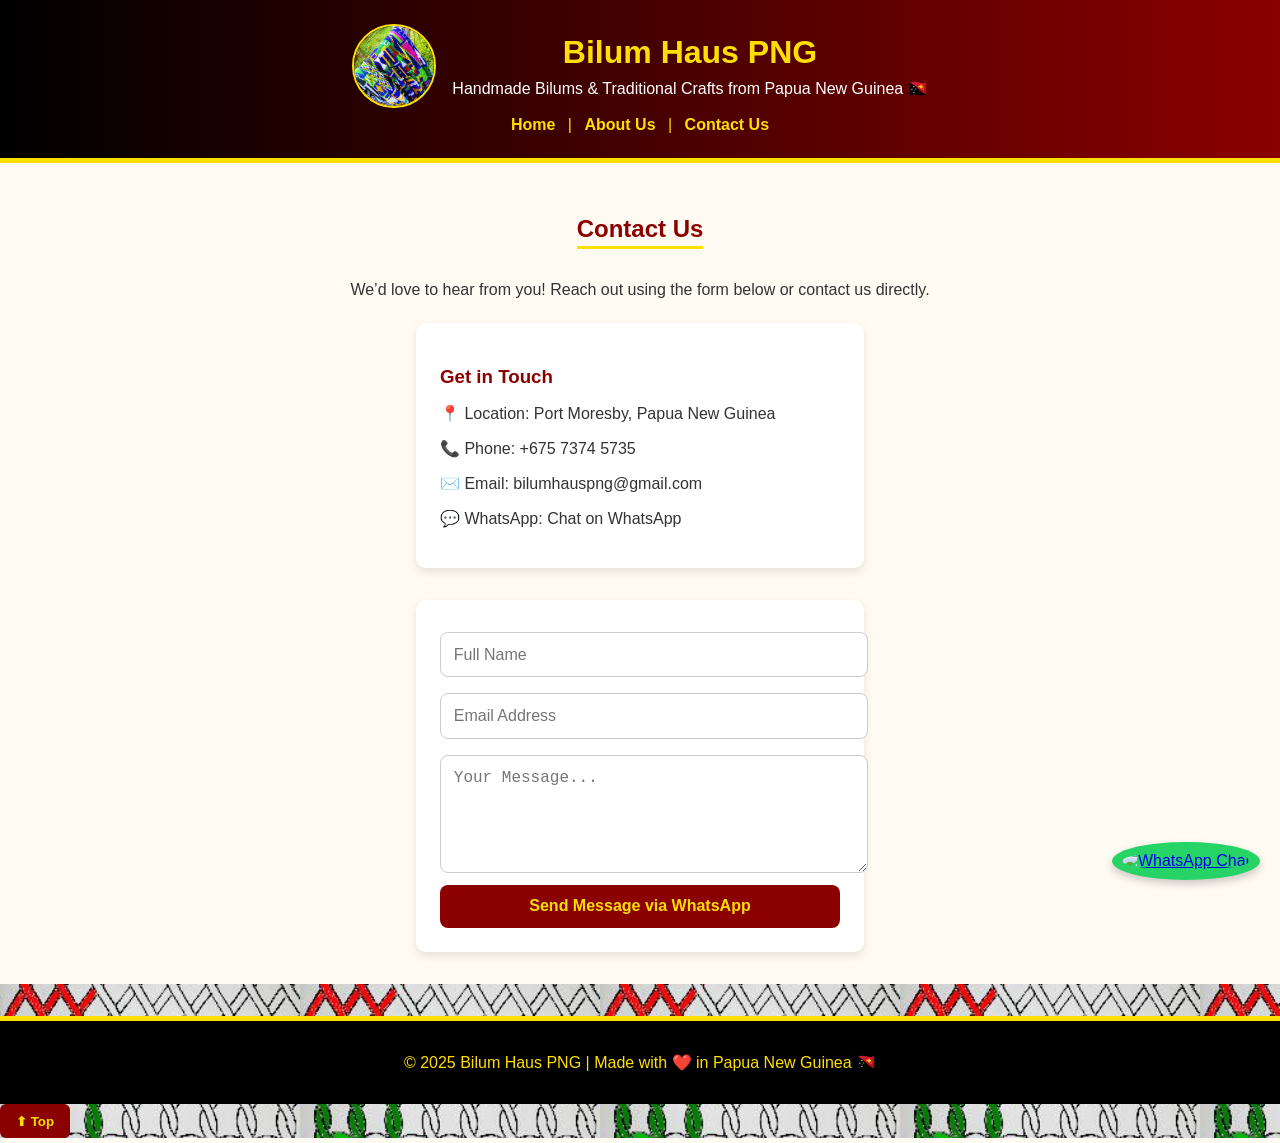
==== contact.html @ 7fe7e80c "Create contact.html" ====
<!DOCTYPE html>
<html lang="en">
<head>
  <meta charset="UTF-8" />
  <meta name="viewport" content="width=device-width, initial-scale=1.0" />
  <title>Contact Us | Bilum Haus PNG</title>
  <link rel="stylesheet" href="style.css" />
</head>
<body>

  <header>
    <div class="logo-container">
      <img src="images/logo.png" alt="Bilum Haus PNG Logo" class="logo">
      <div>
        <h1>Bilum Haus PNG</h1>
        <p>Handmade Bilums & Traditional Crafts from Papua New Guinea 🇵🇬</p>
      </div>
    </div>

    <nav>
      <a href="index.html">Home</a> |
      <a href="about.html">About Us</a> |
      <a href="contact.html">Contact Us</a>
    </nav>
  </header>

  <section class="contact">
    <h2>Contact Us</h2>
    <p>We’d love to hear from you! Reach out using the form below or contact us directly.</p>

    <div class="contact-grid">
      <div class="contact-info">
        <h3>Get in Touch</h3>
        <p>📍 Location: Port Moresby, Papua New Guinea</p>
        <p>📞 Phone: <a href="tel:+67573745735">+675 7374 5735</a></p>
        <p>✉️ Email: <a href="mailto:bilumhauspng@gmail.com">bilumhauspng@gmail.com</a></p>
        <p>💬 WhatsApp: <a href="https://wa.me/67573745735" target="_blank">Chat on WhatsApp</a></p>
      </div>

      <div class="contact-form">
        <form id="contact-form" onsubmit="sendContactMessage(event)">
          <input type="text" id="contact-name" placeholder="Full Name" required>
          <input type="email" id="contact-email" placeholder="Email Address" required>
          <textarea id="contact-message" rows="5" placeholder="Your Message..." required></textarea>
          <button type="submit">Send Message via WhatsApp</button>
        </form>
      </div>
    </div>
  </section>

  <footer>
    <p>© 2025 Bilum Haus PNG | Made with ❤️ in Papua New Guinea 🇵🇬</p>
  </footer>

  <!-- Floating WhatsApp Chat Button -->
  <a href="https://wa.me/67573745735?text=Hi%20Bilum%20Haus%20PNG!%20I%20want%20to%20ask%20about%20your%20bilums."
     class="whatsapp-float"
     target="_blank"
     title="Chat on WhatsApp">
    <img src="images/whatsapp-icon.png" alt="WhatsApp Chat" class="whatsapp-icon">
  </a>

  <!-- Back to Top Button -->
  <button id="backToTop" title="Go to top">⬆ Top</button>

  <script src="script.js"></script>
</body>
</html>
---- style.css ----
/* --- PNG Style Header --- */
header {
  background: linear-gradient(to right, #000000, #8b0000);
  color: #ffdf00;
  padding: 1.5rem 1rem;
  text-align: center;
  border-bottom: 5px solid #ffdf00;
}

nav {
  margin-top: 0.5rem;
}

nav a {
  color: #ffdf00;
  text-decoration: none;
  font-weight: bold;
  margin: 0 8px;
}

nav a:hover {
  text-decoration: underline;
}

.logo-container {
  display: flex;
  justify-content: center;
  align-items: center;
  gap: 1rem;
  flex-wrap: wrap;
}

.logo {
  width: 80px;
  height: 80px;
  border-radius: 50%;
  object-fit: cover;
  border: 2px solid #ffdf00;
}

header h1 {
  font-family: 'Trebuchet MS', sans-serif;
  font-size: 2rem;
  margin: 0;
}

header p {
  font-size: 1rem;
  margin: 0.5rem 0 0;
  color: #fff;
}

body {
  font-family: Arial, sans-serif;
  margin: 0;
  background: #fffaf2 url('images/bilum-pattern.png') repeat;
  background-size: 300px;
  color: #333;
}

/* --- Product Grid --- */
.shop, .cart {
  padding: 2rem;
  text-align: center;
}

.product-grid {
  display: grid;
  grid-template-columns: repeat(auto-fit, minmax(220px, 1fr));
  gap: 1.5rem;
  margin-top: 1.5rem;
}

.product {
  background: #fff;
  border-radius: 10px;
  box-shadow: 0 2px 5px rgba(0,0,0,0.1);
  padding: 1rem;
}

.product img {
  width: 50%;
  border-radius: 10px;
}

/* --- Buttons --- */
button {
  background: #8b0000;
  color: #ffdf00;
  border: none;
  padding: 0.6rem 1rem;
  border-radius: 6px;
  font-weight: bold;
  cursor: pointer;
}

button:hover {
  background: #a52a2a;
}

/* --- Remove Button --- */
.remove-btn {
  background: #8b0000;
  color: #ffdf00;
  border: none;
  border-radius: 4px;
  margin-left: 8px;
  cursor: pointer;
  padding: 0.2rem 0.4rem;
}
.remove-btn:hover {
  background: #a52a2a;
}

/* --- Cart --- */
.cart {
  background: #fdf4ea;
  border-top: 2px solid #8b4513;
  margin-top: 2rem;
}

#cart-items {
  list-style: none;
  padding: 0;
  text-align: left;
  max-width: 400px;
  margin: 0 auto;
}

/* --- Section Titles --- */
h2 {
  color: #8b0000;
  border-bottom: 3px solid #ffdf00;
  display: inline-block;
  padding-bottom: 0.2rem;
  margin-bottom: 1rem;
}

/* --- Featured Section --- */
.featured {
  background: linear-gradient(to bottom right, #f7e8d1, #fffaf2);
  padding: 2rem 1rem;
  display: flex;
  justify-content: center;
  align-items: center;
}

.featured-content {
  display: flex;
  flex-wrap: wrap;
  align-items: center;
  max-width: 900px;
  gap: 1.5rem;
}

.featured-content img {
  width: 300px;
  border-radius: 12px;
  box-shadow: 0 4px 10px rgba(0,0,0,0.1);
}

.featured-text {
  max-width: 500px;
}

.featured-text h2 {
  color: #8b4513;
  font-size: 1.8rem;
}

.featured-text p {
  font-size: 1rem;
  line-height: 1.5;
  margin: 0.8rem 0;
}

/* --- Footer --- */
footer {
  background: #000000;
  color: #ffdf00;
  text-align: center;
  padding: 1rem;
  margin-top: 2rem;
  border-top: 5px solid #ffdf00;
}

/* --- Floating WhatsApp Chat Button --- */
.whatsapp-float {
  position: fixed;
  bottom: 20px;
  right: 20px;
  background-color: #25d366;
  border-radius: 50%;
  padding: 10px;
  box-shadow: 0 4px 8px rgba(0, 0, 0, 0.2);
  z-index: 1000;
  transition: transform 0.2s ease-in-out;
}

.whatsapp-float:hover {
  transform: scale(1.1);
}

.whatsapp-icon {
  width: 55px;
  height: 55px;
  border-radius: 50%;
}

/* --- Mobile Responsive --- */
@media (max-width: 700px) {
  header h1 {
    font-size: 1.8rem;
  }
  .product-grid {
    grid-template-columns: 1fr;
  }
  .featured-content {
    flex-direction: column;
    text-align: center;
  }
  .featured-content img {
    width: 100%;
    max-width: 350px;
  }
}

/* --- About Us Page --- */
.about {
  background: #fffaf2;
  padding: 2rem 1rem;
}

.about-content {
  max-width: 1000px;
  margin: 0 auto;
  display: flex;
  flex-wrap: wrap;
  align-items: center;
  gap: 2rem;
}

.about-content img {
  width: 350px;
  border-radius: 12px;
  box-shadow: 0 4px 10px rgba(0,0,0,0.2);
}

.about-text {
  max-width: 600px;
}

.about-text h2 {
  color: #8b0000;
  font-size: 1.8rem;
  margin-bottom: 1rem;
  border-bottom: 3px solid #ffdf00;
  display: inline-block;
}

.about-text p {
  font-size: 1rem;
  line-height: 1.6;
  margin-bottom: 1rem;
}

.about-text ul {
  list-style: none;
  padding: 0;
  margin-bottom: 1rem;
}

.about-text ul li {
  margin-bottom: 0.5rem;
  font-weight: 500;
}

.about-text button {
  background: #8b0000;
  color: #ffdf00;
  padding: 0.7rem 1.2rem;
  border: none;
  border-radius: 8px;
  cursor: pointer;
  font-weight: bold;
}

.about-text button:hover {
  background: #a52a2a;
}

/* Responsive */
@media (max-width: 700px) {
  .about-content {
    flex-direction: column;
    text-align: center;
  }

  .about-content img {
    width: 100%;
    max-width: 400px;
  }
}

/* --- Contact Page --- */
.contact {
  background: #fffaf2;
  padding: 2rem 1rem;
  text-align: center;
}

.contact-grid {
  display: flex;
  flex-wrap: wrap;
  justify-content: center;
  align-items: flex-start;
  gap: 2rem;
  max-width: 900px;
  margin: 0 auto;
  margin-top: 1.5rem;
}

.contact-info, .contact-form {
  background: #fff;
  border-radius: 10px;
  padding: 1.5rem;
  box-shadow: 0 4px 10px rgba(0,0,0,0.1);
  width: 100%;
  max-width: 400px;
  text-align: left;
}

.contact-info h3 {
  color: #8b0000;
  margin-bottom: 0.8rem;
}

.contact-info p, .contact-info a {
  color: #333;
  text-decoration: none;
}

.contact-info a:hover {
  text-decoration: underline;
}

.contact-form input, 
.contact-form textarea {
  width: 100%;
  padding: 0.8rem;
  margin: 0.5rem 0;
  border: 1px solid #ccc;
  border-radius: 8px;
  font-size: 1rem;
}

.contact-form button {
  width: 100%;
  background: #8b0000;
  color: #ffdf00;
  border: none;
  padding: 0.8rem;
  border-radius: 8px;
  cursor: pointer;
  font-size: 1rem;
  font-weight: bold;
}

.contact-form button:hover {
  background: #a52a2a;
}

/* Responsive */
@media (max-width: 700px) {
  .contact-grid {
    flex-direction: column;
    align-items: center;
  }
}
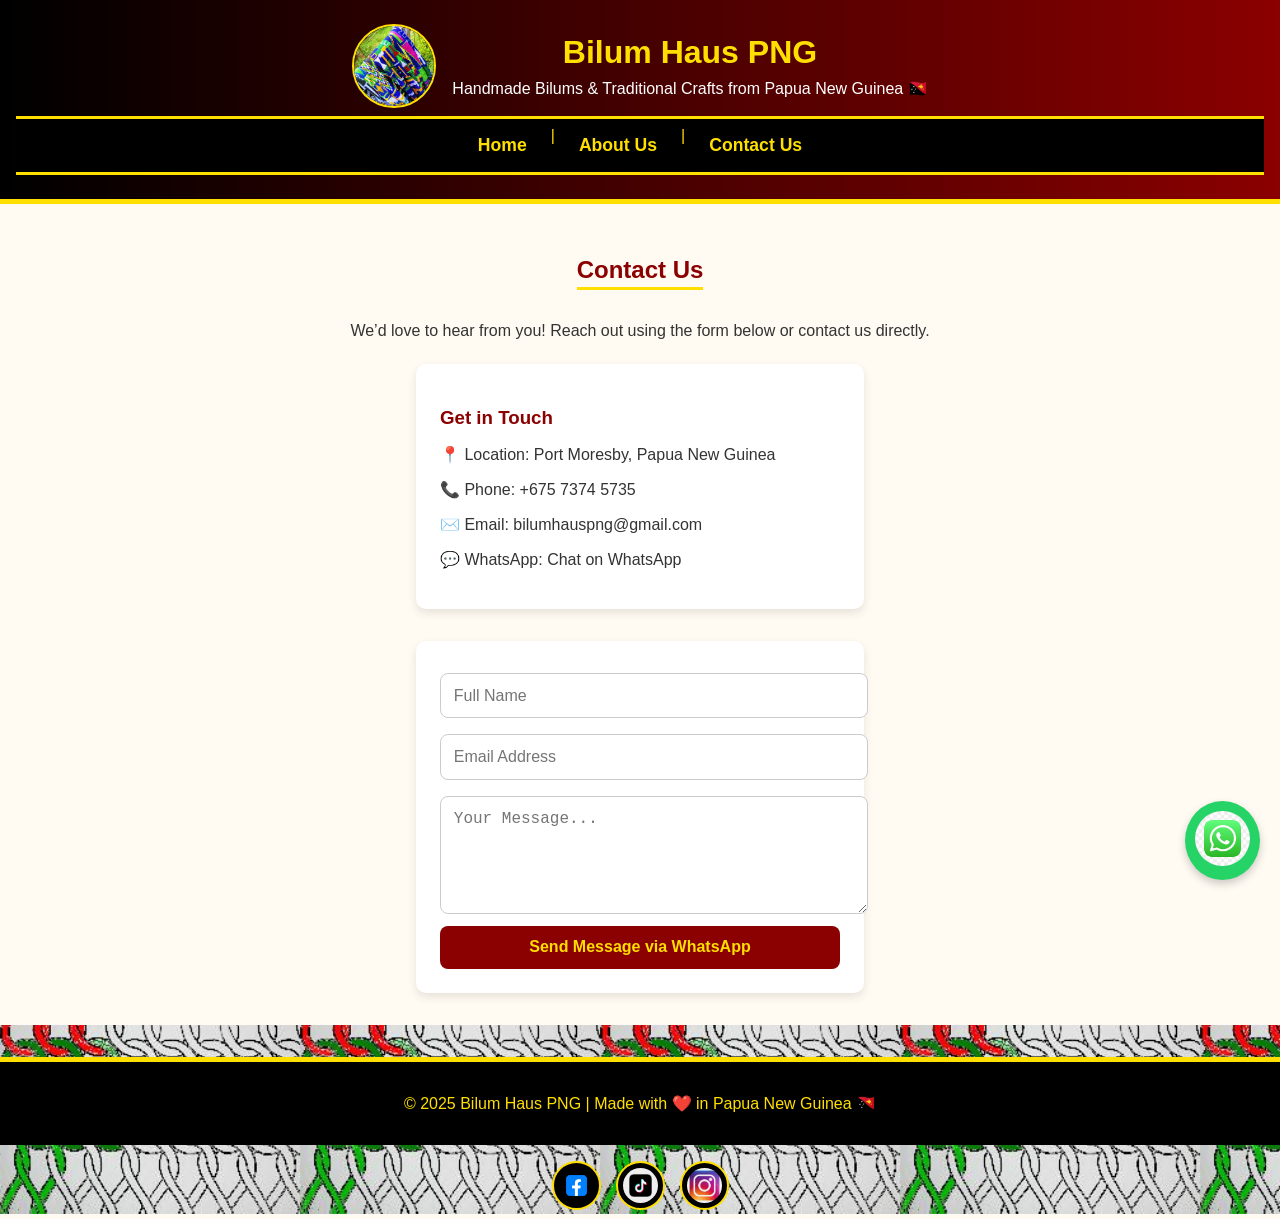
==== commit e8c6b1c8: "Add files via upload" ====
--- a/contact.html
+++ b/contact.html
@@ -1,68 +1,94 @@
-<!DOCTYPE html>
-<html lang="en">
-<head>
-  <meta charset="UTF-8" />
-  <meta name="viewport" content="width=device-width, initial-scale=1.0" />
-  <title>Contact Us | Bilum Haus PNG</title>
-  <link rel="stylesheet" href="style.css" />
-</head>
-<body>
-
-  <header>
-    <div class="logo-container">
-      <img src="images/logo.png" alt="Bilum Haus PNG Logo" class="logo">
-      <div>
-        <h1>Bilum Haus PNG</h1>
-        <p>Handmade Bilums & Traditional Crafts from Papua New Guinea 🇵🇬</p>
-      </div>
-    </div>
-
-    <nav>
-      <a href="index.html">Home</a> |
-      <a href="about.html">About Us</a> |
-      <a href="contact.html">Contact Us</a>
-    </nav>
-  </header>
-
-  <section class="contact">
-    <h2>Contact Us</h2>
-    <p>We’d love to hear from you! Reach out using the form below or contact us directly.</p>
-
-    <div class="contact-grid">
-      <div class="contact-info">
-        <h3>Get in Touch</h3>
-        <p>📍 Location: Port Moresby, Papua New Guinea</p>
-        <p>📞 Phone: <a href="tel:+67573745735">+675 7374 5735</a></p>
-        <p>✉️ Email: <a href="mailto:bilumhauspng@gmail.com">bilumhauspng@gmail.com</a></p>
-        <p>💬 WhatsApp: <a href="https://wa.me/67573745735" target="_blank">Chat on WhatsApp</a></p>
-      </div>
-
-      <div class="contact-form">
-        <form id="contact-form" onsubmit="sendContactMessage(event)">
-          <input type="text" id="contact-name" placeholder="Full Name" required>
-          <input type="email" id="contact-email" placeholder="Email Address" required>
-          <textarea id="contact-message" rows="5" placeholder="Your Message..." required></textarea>
-          <button type="submit">Send Message via WhatsApp</button>
-        </form>
-      </div>
-    </div>
-  </section>
-
-  <footer>
-    <p>© 2025 Bilum Haus PNG | Made with ❤️ in Papua New Guinea 🇵🇬</p>
-  </footer>
-
-  <!-- Floating WhatsApp Chat Button -->
-  <a href="https://wa.me/67573745735?text=Hi%20Bilum%20Haus%20PNG!%20I%20want%20to%20ask%20about%20your%20bilums."
-     class="whatsapp-float"
-     target="_blank"
-     title="Chat on WhatsApp">
-    <img src="images/whatsapp-icon.png" alt="WhatsApp Chat" class="whatsapp-icon">
-  </a>
-
-  <!-- Back to Top Button -->
-  <button id="backToTop" title="Go to top">⬆ Top</button>
-
-  <script src="script.js"></script>
-</body>
-</html>
+<!DOCTYPE html>
+<html lang="en">
+<head>
+  <meta charset="UTF-8">
+  <meta name="viewport" content="width=device-width, initial-scale=1.0">
+  <title>Bilum Haus PNG | Handmade Bilums & Traditional Crafts from Papua New Guinea</title>
+  
+  <!-- SEO Meta Tags -->
+  <meta name="description" content="Bilum Haus PNG offers handmade bilums and traditional crafts from Papua New Guinea. Support local artisans and explore unique, colorful bilums.">
+  <meta name="keywords" content="Bilum, Papua New Guinea, Handmade Crafts, Traditional Bilum, PNG Products, PNG Handicrafts">
+  <meta name="author" content="Bilum Haus PNG">
+  
+  <!-- Social Media Meta Tags -->
+  <meta property="og:title" content="Bilum Haus PNG | Handmade Bilums & Crafts">
+  <meta property="og:description" content="Explore beautiful handmade bilums and traditional PNG crafts. Support local artisans today!">
+  <meta property="og:image" content="images/logo.png">
+  <meta property="og:url" content="https://www.yourwebsite.com/">
+  <meta name="twitter:card" content="summary_large_image">
+
+  <!-- Favicon (optional) -->
+  <link rel="icon" href="images/logo.png" type="image/png">
+
+  <link rel="stylesheet" href="style.css">
+</head>
+
+<body>
+
+  <header>
+    <div class="logo-container">
+      <img src="images/logo.png" alt="Bilum Haus PNG Logo" class="logo">
+      <div>
+        <h1>Bilum Haus PNG</h1>
+        <p>Handmade Bilums & Traditional Crafts from Papua New Guinea 🇵🇬</p>
+      </div>
+    </div>
+
+    <nav>
+      <a href="index.html">Home</a> |
+      <a href="about.html">About Us</a> |
+      <a href="contact.html">Contact Us</a>
+    </nav>
+  </header>
+
+  <section class="contact">
+    <h2>Contact Us</h2>
+    <p>We’d love to hear from you! Reach out using the form below or contact us directly.</p>
+
+    <div class="contact-grid">
+      <div class="contact-info">
+        <h3>Get in Touch</h3>
+        <p>📍 Location: Port Moresby, Papua New Guinea</p>
+        <p>📞 Phone: <a href="tel:+67573745735">+675 7374 5735</a></p>
+        <p>✉️ Email: <a href="mailto:bilumhauspng@gmail.com">bilumhauspng@gmail.com</a></p>
+        <p>💬 WhatsApp: <a href="https://wa.me/67573745735" target="_blank">Chat on WhatsApp</a></p>
+      </div>
+
+      <div class="contact-form">
+        <form id="contact-form" onsubmit="sendContactMessage(event)">
+          <input type="text" id="contact-name" placeholder="Full Name" required>
+          <input type="email" id="contact-email" placeholder="Email Address" required>
+          <textarea id="contact-message" rows="5" placeholder="Your Message..." required></textarea>
+          <button type="submit">Send Message via WhatsApp</button>
+        </form>
+      </div>
+    </div>
+  </section>
+
+  <footer>
+    <p>© 2025 Bilum Haus PNG | Made with ❤️ in Papua New Guinea 🇵🇬</p>
+  </footer>
+
+  <!-- Floating WhatsApp Chat Button -->
+  <a href="https://wa.me/67573745735?text=Hi%20Bilum%20Haus%20PNG!%20I%20want%20to%20ask%20about%20your%20bilums."
+     class="whatsapp-float"
+     target="_blank"
+     title="Chat on WhatsApp">
+    <img src="images/whatsapp-icon.png" alt="WhatsApp Chat" class="whatsapp-icon">
+  </a>
+  <div class="social-icons">
+      <a href="https://www.facebook.com/" target="_blank" title="Facebook">
+        <img src="images/facebook.png" alt="Facebook">
+      </a>
+      <a href="https://www.tiktok.com/" target="_blank" title="TikTok">
+        <img src="images/tiktok.png" alt="TikTok">
+      </a>
+      <a href="https://www.instagram.com/" target="_blank" title="Instagram">
+        <img src="images/instagram.png" alt="Instagram">
+      </a>
+    </div>
+    </footer>
+
+  <script src="script.js"></script>
+</body>
+</html>
--- a/style.css
+++ b/style.css
@@ -1,3 +1,31 @@
+/* --- Navigation Menu --- */
+nav {
+  display: flex;
+  justify-content: center;
+  flex-wrap: wrap;
+  background-color: #000000;
+  border-top: 3px solid #ffdf00;
+  border-bottom: 3px solid #ffdf00;
+  padding: 0.5rem;
+}
+
+nav a {
+  color: #ffdf00;
+  text-decoration: none;
+  margin: 0.5rem 1rem;
+  font-weight: bold;
+  font-size: 1.1rem;
+  transition: color 0.3s, background 0.3s, transform 0.2s;
+  padding: 0.5rem 1rem;
+  border-radius: 8px;
+}
+
+nav a:hover {
+  background: #8b0000;
+  color: #fff;
+  transform: scale(1.05);
+}
+
 /* --- PNG Style Header --- */
 header {
   background: linear-gradient(to right, #000000, #8b0000);
@@ -301,6 +329,20 @@
     max-width: 400px;
   }
 }
+@media (max-width: 768px) {
+  nav {
+    flex-direction: column;
+    align-items: center;
+  }
+
+  nav a {
+    display: block;
+    width: 90%;
+    margin: 6px 0;
+    text-align: center;
+    font-size: 1rem;
+  }
+}
 
 /* --- Contact Page --- */
 .contact {
@@ -377,3 +419,524 @@
     align-items: center;
   }
 }
+
+/* --- Gallery Page Styles --- */
+.gallery {
+  text-align: center;
+  padding: 20px;
+}
+
+.gallery-grid {
+  display: grid;
+  grid-template-columns: repeat(auto-fit, minmax(250px, 1fr));
+  gap: 15px;
+  padding: 20px;
+}
+
+.gallery-item {
+  background-color: #fff;
+  border-radius: 10px;
+  box-shadow: 0 2px 6px rgba(0,0,0,0.1);
+  padding: 10px;
+}
+
+.gallery-item img {
+  width: 100%;
+  height: 250px;
+  object-fit: cover;
+  border-radius: 10px;
+}
+
+.gallery-item p {
+  font-weight: bold;
+  color: #333;
+  margin-top: 5px;
+}
+
+/* --- Products Page Styles --- */
+.products {
+  text-align: center;
+  padding: 20px;
+}
+
+.product-grid {
+  display: grid;
+  grid-template-columns: repeat(auto-fit, minmax(250px, 1fr));
+  gap: 20px;
+  padding: 20px;
+}
+
+.product-card {
+  background: #fff;
+  border-radius: 12px;
+  box-shadow: 0 3px 6px rgba(0,0,0,0.15);
+  padding: 15px;
+  transition: transform 0.2s ease;
+}
+
+.product-card:hover {
+  transform: scale(1.03);
+}
+
+.product-card img {
+  width: 100%;
+  height: 250px;
+  border-radius: 10px;
+  object-fit: cover;
+}
+
+.product-card h3 {
+  margin: 10px 0 5px;
+}
+
+.product-card p {
+  color: #444;
+  font-weight: bold;
+  margin-bottom: 10px;
+}
+
+.product-card button {
+  background-color: #1e88e5;
+  color: #fff;
+  border: none;
+  padding: 8px 15px;
+  border-radius: 6px;
+  cursor: pointer;
+  font-weight: bold;
+}
+
+.product-card button:hover {
+  background-color: #1565c0;
+}
+
+/* Cart section styling */
+.cart {
+  text-align: center;
+  background-color: #f3f3f3;
+  padding: 20px;
+  border-radius: 10px;
+  margin: 30px;
+}
+
+.cart form input {
+  margin: 8px;
+  padding: 8px;
+  width: 220px;
+  border-radius: 6px;
+  border: 1px solid #ccc;
+}
+
+.cart form button {
+  background-color: #2e7d32;
+  color: white;
+  border: none;
+  padding: 10px 20px;
+  margin-top: 10px;
+  border-radius: 6px;
+  cursor: pointer;
+}
+
+.cart form button:hover {
+  background-color: #1b5e20;
+}
+
+/* --- Responsive Design for Mobile Devices --- */
+@media (max-width: 768px) {
+
+  header {
+    flex-direction: column;
+    text-align: center;
+  }
+
+  nav {
+    display: flex;
+    flex-direction: column;
+    align-items: center;
+  }
+
+  nav a {
+    display: block;
+    margin: 8px 0;
+    width: 90%;
+    text-align: center;
+    border-radius: 8px;
+  }
+
+  h1 {
+    font-size: 22px;
+  }
+
+  h2 {
+    font-size: 20px;
+  }
+
+  /* Product & Gallery Grids */
+  .product-grid, .gallery-grid {
+    grid-template-columns: repeat(auto-fit, minmax(160px, 1fr));
+    gap: 15px;
+    padding: 10px;
+  }
+
+  .product-card img, .gallery-item img {
+    height: 180px;
+  }
+
+  /* Cart section */
+  .cart {
+    margin: 15px;
+    padding: 15px;
+  }
+
+  .cart form input {
+    width: 90%;
+    margin-bottom: 10px;
+  }
+
+  .cart form button {
+    width: 95%;
+  }
+
+  /* Footer */
+  footer {
+    padding: 10px;
+    font-size: 14px;
+  }
+
+  /* Back to Top button */
+  #backToTop {
+    bottom: 15px;
+    right: 15px;
+    padding: 10px 14px;
+    font-size: 14px;
+  }
+}
+
+/* Even smaller screens (phones under 480px wide) */
+@media (max-width: 480px) {
+  h1 {
+    font-size: 20px;
+  }
+
+  nav a {
+    font-size: 15px;
+    padding: 10px;
+  }
+
+  .product-card img, .gallery-item img {
+    height: 150px;
+  }
+
+  .cart form input {
+    font-size: 14px;
+  }
+
+  .cart form button {
+    font-size: 15px;
+  }
+}
+
+/* --- Hero Banner Section --- */
+.hero {
+  position: relative;
+  background: linear-gradient(
+      rgba(0, 0, 0, 0.4),
+      rgba(0, 0, 0, 0.4)
+    ),
+    url('images/hero-bg.jpg') center/cover no-repeat;
+  color: #ffdf00;
+  text-align: center;
+  padding: 6rem 1rem;
+  display: flex;
+  align-items: center;
+  justify-content: center;
+}
+
+.hero-content {
+  max-width: 700px;
+  background: rgba(0, 0, 0, 0.4);
+  padding: 2rem;
+  border-radius: 12px;
+  box-shadow: 0 4px 12px rgba(0, 0, 0, 0.3);
+}
+
+.hero-content h1 {
+  font-size: 2.5rem;
+  color: #ffdf00;
+  margin-bottom: 1rem;
+  text-shadow: 2px 2px 5px rgba(0,0,0,0.6);
+}
+
+.hero-content p {
+  color: #fffaf2;
+  font-size: 1.1rem;
+  line-height: 1.6;
+  margin-bottom: 1.5rem;
+}
+
+.hero-btn {
+  display: inline-block;
+  background: #8b0000;
+  color: #ffdf00;
+  padding: 0.8rem 1.6rem;
+  border-radius: 8px;
+  font-weight: bold;
+  text-decoration: none;
+  font-size: 1rem;
+  transition: background 0.3s, transform 0.2s;
+}
+
+.hero-btn:hover {
+  background: #a52a2a;
+  transform: scale(1.05);
+}
+
+/* Responsive Hero Section */
+@media (max-width: 768px) {
+  .hero {
+    padding: 4rem 1rem;
+  }
+
+  .hero-content h1 {
+    font-size: 2rem;
+  }
+
+  .hero-content p {
+    font-size: 1rem;
+  }
+}
+
+/* --- Social Media Icons in Footer --- */
+.social-icons {
+  margin-top: 1rem;
+  display: flex;
+  justify-content: center;
+  gap: 15px;
+}
+
+.social-icons img {
+  width: 35px;
+  height: 35px;
+  border-radius: 50%;
+  border: 2px solid #ffdf00;
+  background-color: #000;
+  padding: 5px;
+  transition: transform 0.2s, background 0.3s;
+}
+
+.social-icons img:hover {
+  transform: scale(1.15);
+  background-color: #8b0000;
+}
+
+/* --- Image Carousel --- */
+.carousel {
+  position: relative;
+  width: 100%;
+  max-height: 500px;
+  overflow: hidden;
+  margin-bottom: 30px;
+}
+
+.carousel .slides img {
+  width: 100%;
+  height: 500px;
+  object-fit: cover;
+  display: none;
+  border-radius: 10px;
+}
+
+.carousel .slides img.active {
+  display: block;
+  animation: fade 1s ease-in-out;
+}
+
+@keyframes fade {
+  from { opacity: 0.4; }
+  to { opacity: 1; }
+}
+
+.carousel .prev,
+.carousel .next {
+  position: absolute;
+  top: 50%;
+  transform: translateY(-50%);
+  background-color: rgba(0, 0, 0, 0.5);
+  color: white;
+  border: none;
+  padding: 10px 15px;
+  cursor: pointer;
+  border-radius: 50%;
+  font-size: 20px;
+  transition: background 0.3s;
+}
+
+.carousel .prev:hover,
+.carousel .next:hover {
+  background-color: rgba(0, 0, 0, 0.8);
+}
+
+.carousel .prev {
+  left: 20px;
+}
+
+.carousel .next {
+  right: 20px;
+}
+
+.carousel .dots {
+  text-align: center;
+  position: absolute;
+  bottom: 15px;
+  width: 100%;
+}
+
+.carousel .dot {
+  height: 12px;
+  width: 12px;
+  margin: 0 5px;
+  background-color: #bbb;
+  border-radius: 50%;
+  display: inline-block;
+  transition: background-color 0.3s;
+}
+
+.carousel .dot.active {
+  background-color: #333;
+}
+
+/* --- Customer Testimonials Section --- */
+.testimonials {
+  background-color: #f9f9f9;
+  padding: 50px 20px;
+  text-align: center;
+}
+
+.testimonials h2 {
+  font-size: 2em;
+  color: #333;
+  margin-bottom: 30px;
+}
+
+.testimonial-container {
+  display: flex;
+  flex-wrap: wrap;
+  justify-content: center;
+  gap: 25px;
+}
+
+.testimonial {
+  background: white;
+  border-radius: 10px;
+  box-shadow: 0 4px 10px rgba(0, 0, 0, 0.1);
+  padding: 25px;
+  width: 300px;
+  transition: transform 0.3s ease, box-shadow 0.3s ease;
+}
+
+.testimonial:hover {
+  transform: translateY(-5px);
+  box-shadow: 0 8px 20px rgba(0, 0, 0, 0.2);
+}
+
+.testimonial p {
+  font-style: italic;
+  color: #555;
+  line-height: 1.5;
+}
+
+.testimonial h4 {
+  margin-top: 15px;
+  color: #111;
+  font-weight: bold;
+}
+
+/* --- Newsletter Signup --- */
+.newsletter {
+  background-color: #fffaf2;
+  padding: 50px 20px;
+  text-align: center;
+  border-top: 3px solid #8b0000;
+}
+
+.newsletter h2 {
+  color: #8b0000;
+  font-size: 2em;
+  margin-bottom: 15px;
+  border-bottom: 3px solid #ffdf00;
+  display: inline-block;
+  padding-bottom: 5px;
+}
+
+.newsletter p {
+  color: #333;
+  margin-bottom: 20px;
+  font-size: 1.1rem;
+}
+
+.newsletter input[type="email"] {
+  padding: 10px 15px;
+  width: 250px;
+  max-width: 80%;
+  border-radius: 6px;
+  border: 1px solid #ccc;
+  margin-right: 10px;
+  font-size: 1rem;
+}
+
+.newsletter button {
+  background: #8b0000;
+  color: #ffdf00;
+  border: none;
+  padding: 10px 20px;
+  border-radius: 6px;
+  font-weight: bold;
+  cursor: pointer;
+  transition: background 0.3s;
+}
+
+.newsletter button:hover {
+  background: #a52a2a;
+}
+
+#newsletter-msg {
+  margin-top: 15px;
+  color: green;
+  font-weight: bold;
+}
+/* --- Add Product Form --- */
+.add-product {
+  background: #fffaf2;
+  padding: 40px 20px;
+  margin: 30px 0;
+  border-top: 3px solid #8b0000;
+  text-align: center;
+}
+
+.add-product input {
+  padding: 10px 15px;
+  margin: 5px;
+  border-radius: 6px;
+  border: 1px solid #ccc;
+  width: 200px;
+  max-width: 80%;
+}
+
+.add-product button {
+  background: #8b0000;
+  color: #ffdf00;
+  border: none;
+  padding: 10px 20px;
+  border-radius: 6px;
+  font-weight: bold;
+  cursor: pointer;
+}
+
+.add-product button:hover {
+  background: #a52a2a;
+}
+
+#upload-msg {
+  margin-top: 15px;
+  font-weight: bold;
+  color: green;
+}
